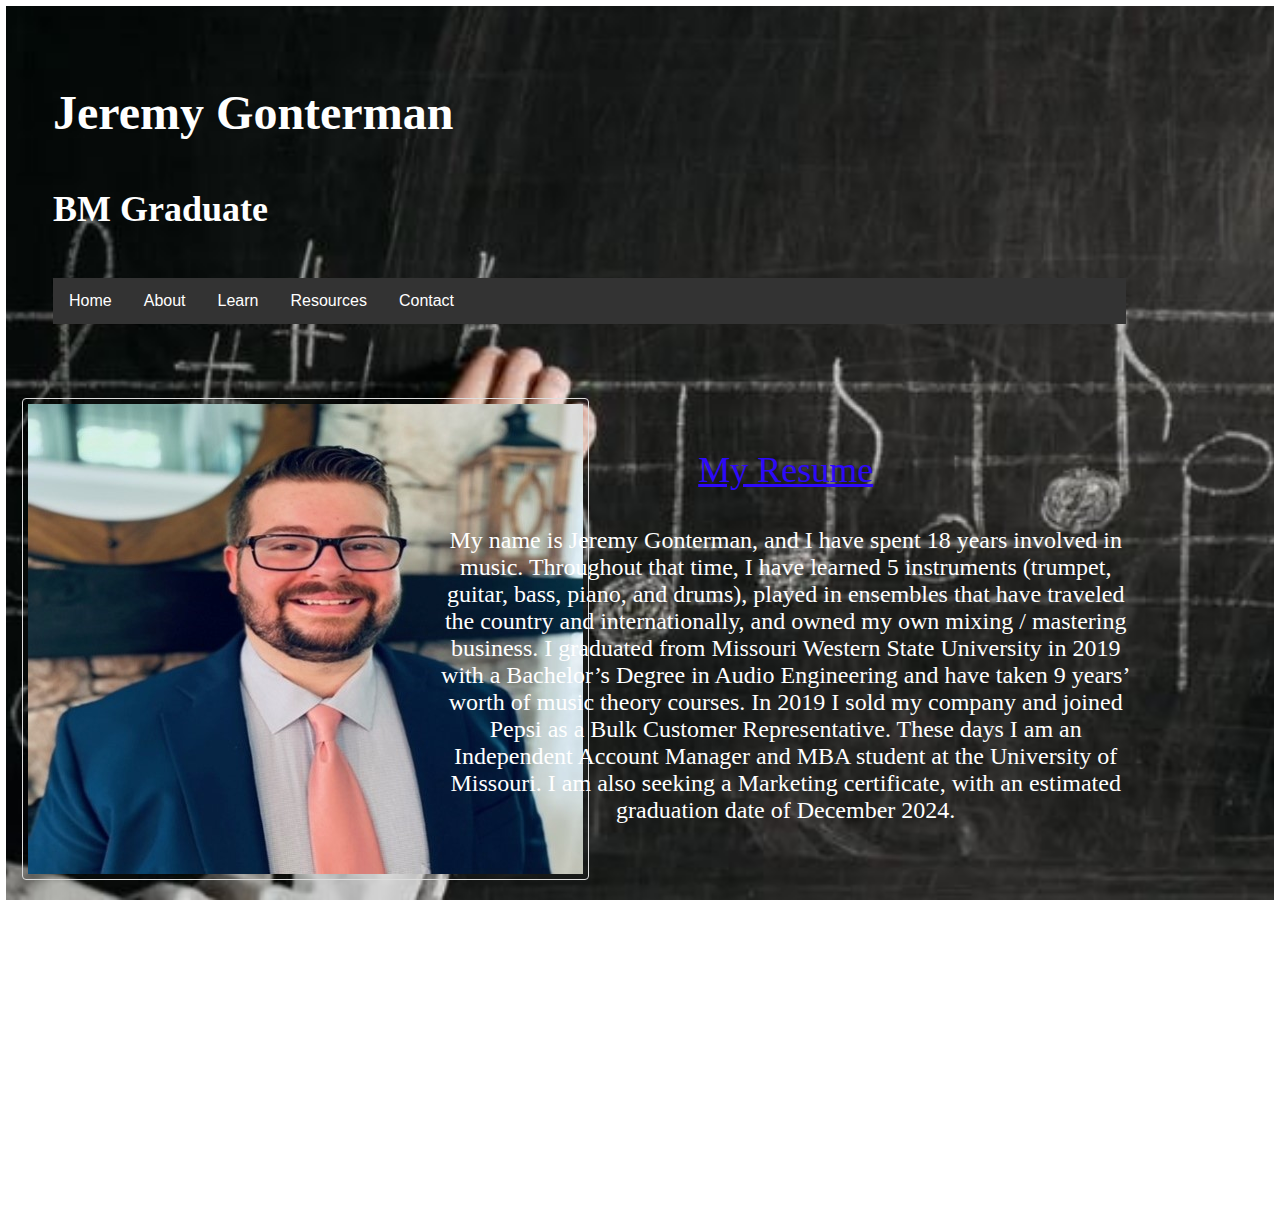
==== islt_7310/about.html @ cd839af6 "Add files via upload" ====
<!--
    Title:  About Page

Use:  To allow users to get to know the author.

Author:  Jeremy Gonterman

School/Term:  University of Missouri, Summer 2024

Developed: Jun 13, 2024

Validated:  Jul 7, 2024
-->

<!DOCTYPE html>
<html lang="en-US">

<head>
                <meta charset="utf-8">
                <title>About Me</title>

                <link rel="stylesheet"
                href="astyle.css">

                <link rel="stylesheet"
                href="nav.css">

                <meta name="viewport" content="width=device-width, height=device-height, initial-scale=1, maximum-scale=1, user-scalable=0">
</head>


<div class="wrapper">
    <div class="box header">
        <header>
            <element class="header"><h1>Jeremy Gonterman</h1>
            <h4>BM Graduate</h4></element>
            <nav>
                <div class="navbar">
                    <a href="https://jgonterman.github.io/islt_7310/index.html">Home</a>
                    <a href="https://jgonterman.github.io/islt_7310/about.html">About</a>
                    <div class="dropdown">
                        <button class="dropbtn">Learn
                            <i class="fa fa-caret-down"></i>
                        </button>
                     <div class="dropdown-content">
                        <a href="#">Link 1</a>
                        <a href="#">Link 2</a>
                        <a href="#">Link 3</a>
                        </div>
                    </div>    
                    <a href="https://jgonterman.github.io/islt_7310/references.html">Resources</a>
                    <a href="#contact.html">Contact</a>
            </nav>
        </header>
    </div>
    <div class="box sidebar">
        <img src="https://jgonterman.github.io/islt_7310/Headshot.jpg"/>
    </div>
    <div class="box content">
        <element class="content"><p><a href="https://jgonterman.github.io/islt_7310/Gonterman%20Resume.pdf">My Resume</a></p></element>
        <p>My name is Jeremy Gonterman, and I have spent 18 years involved in music. Throughout that time, I have learned 5 instruments (trumpet, guitar, bass, piano, and drums), played in ensembles that have traveled the country and internationally, and owned my own mixing / mastering business. I graduated from Missouri Western State University in 2019 with a Bachelor’s Degree in Audio Engineering and have taken 9 years’ worth of music theory courses. In 2019 I sold my company and joined Pepsi as a Bulk Customer Representative. These days I am an Independent Account Manager and MBA student at the University of Missouri. I am also seeking a Marketing certificate, with an estimated graduation date of December 2024.</p>
        <br>
        <blockquote cite="quoteinvestigator.com/2015/06/20/music/">
        “Music is the <strong>universal</strong> language of <em>nature</em>; and <em>man</em>, whether in a savage or a civilized state, seeks for gratification from the charms of this divine art; which becomes generally interesting, because it appeals directly to the senses and imagination.” – Henry Wadsworth Longfellow
        </blockquote>
    </div>
    <div class="box footer">
        Jeremy Gonterman | jkgtct@missouri.edu | ©2024 Jeremy Gonterman
    </div>

</html>
---- islt_7310/astyle.css ----
a {
  color: #2d09fa;
}

body {
    margin: .5%;
  }
  
  .sidebar {
    grid-area: sidebar;
    img {
      border: 1px solid #ddd;
      border-radius: 4px;
      padding: 5px;
      width: 400
    }
  }
  
  .content {
    grid-area: content;
    position: relative;
    font-size: 150%;
    p {
      text-align: center;
    }
  }
  
  .header {
    grid-area: header;
    h1 {
      font-size: 300%
  }
    h4 {
      font-size: 225%
    }
  }
  
  .footer {
    grid-area: footer;
  }
  
  .wrapper {
      display: grid;
      grid-gap: 1%;
      grid-template-columns: 30% 30% 30%;
      grid-template-areas:
      "header  header  header"
      "sidebar content content"
      "footer  footer  footer";
      background-image: url("https://jgonterman.github.io/islt_7310/Homepage.jpg");
      background-size: cover;
      background-repeat: no-repeat;
      background-attachment: fixed;
    }
  
  
  .box {
    color: #fff;
    border-radius: 2%;
    padding: 4%;
  }
  
  .topleft {
    position: absolute;
    top: 0;
    left: 0;
  }
  
  .topright {
    position: absolute;
    top: 0;
    right: 0;
  }
  
  .bottomleft {
    position: absolute;
    bottom: 0;
    left: 0;
  }
  
  .bottomright {
    position: absolute;
    bottom: 0;
    right: 0;
  }
---- islt_7310/nav.css ----
/* Navbar container */
 .navbar {
    overflow: hidden;
    background-color: #333;
    font-family: Arial;
  }
  
  /* Links inside the navbar */
  .navbar a {
    float: left;
    font-size: 16px;
    color: white;
    text-align: center;
    padding: 14px 16px;
    text-decoration: none;
  }
  
  /* The dropdown container */
  .dropdown {
    float: left;
    overflow: hidden;
  }
  
  /* Dropdown button */
  .dropdown .dropbtn {
    font-size: 16px;
    border: none;
    outline: none;
    color: white;
    padding: 14px 16px;
    background-color: inherit;
    font-family: inherit; /* Important for vertical align on mobile phones */
    margin: 0; /* Important for vertical align on mobile phones */
  }
  
  /* Add a red background color to navbar links on hover */
  .navbar a:hover, .dropdown:hover .dropbtn {
    background-color: red;
  }
  
  /* Dropdown content (hidden by default) */
  .dropdown-content {
    display: none;
    position: absolute;
    background-color: #f9f9f9;
    min-width: 160px;
    box-shadow: 0px 8px 16px 0px rgba(0,0,0,0.2);
    z-index: 1;
  }
  
  /* Links inside the dropdown */
  .dropdown-content a {
    float: none;
    color: black;
    padding: 12px 16px;
    text-decoration: none;
    display: block;
    text-align: left;
  }
  
  /* Add a grey background color to dropdown links on hover */
  .dropdown-content a:hover {
    background-color: #ddd;
  }
  
  /* Show the dropdown menu on hover */
  .dropdown:hover .dropdown-content {
    display: block;
  }
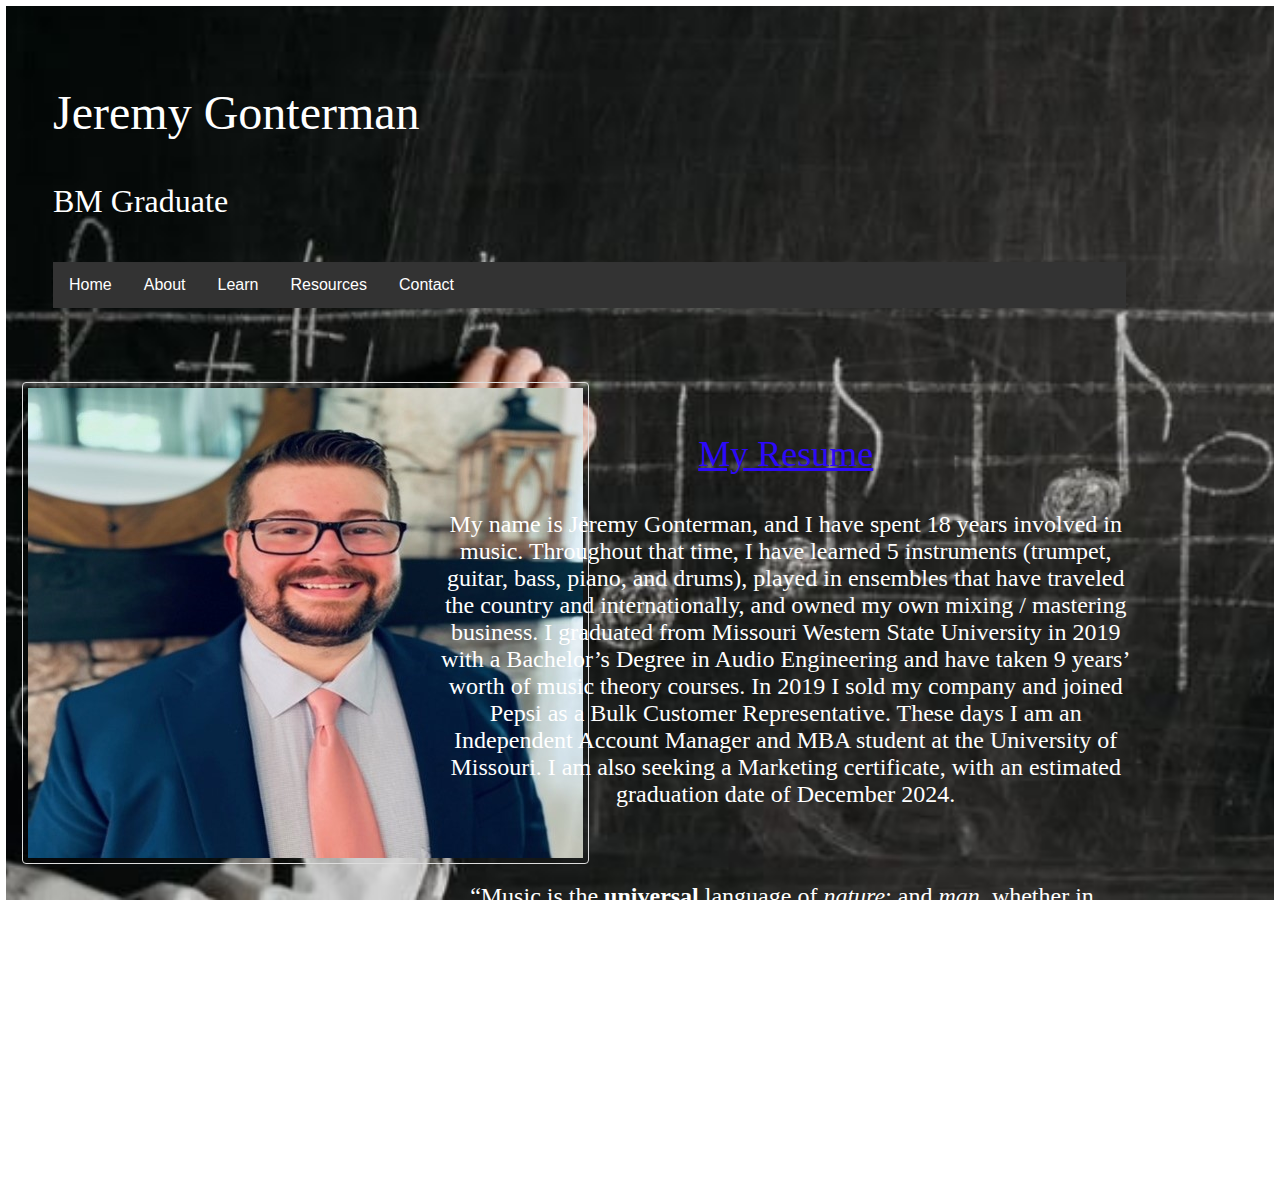
==== commit ae146843: "Add files via upload" ====
--- a/islt_7310/about.html
+++ b/islt_7310/about.html
@@ -19,8 +19,14 @@
                 <meta charset="utf-8">
                 <title>About Me</title>
 
+                <link rel=""stylesheet"
+                href="https://fonts.googleapis.com/css2?family=Poppins">
+
                 <link rel="stylesheet"
                 href="astyle.css">
+
+                <link rel="stylesheet"
+                href="printastyle.css">
 
                 <link rel="stylesheet"
                 href="nav.css">
@@ -28,7 +34,7 @@
                 <meta name="viewport" content="width=device-width, height=device-height, initial-scale=1, maximum-scale=1, user-scalable=0">
 </head>
 
-
+<body>
 <div class="wrapper">
     <div class="box header">
         <header>
@@ -54,7 +60,7 @@
         </header>
     </div>
     <div class="box sidebar">
-        <img src="https://jgonterman.github.io/islt_7310/Headshot.jpg"/>
+        <element class="no print"><img src="https://jgonterman.github.io/islt_7310/Headshot.jpg"/></element>
     </div>
     <div class="box content">
         <element class="content"><p><a href="https://jgonterman.github.io/islt_7310/Gonterman%20Resume.pdf">My Resume</a></p></element>
@@ -67,5 +73,6 @@
     <div class="box footer">
         Jeremy Gonterman | jkgtct@missouri.edu | ©2024 Jeremy Gonterman
     </div>
+</body>
 
 </html>--- a/islt_7310/astyle.css
+++ b/islt_7310/astyle.css
@@ -1,3 +1,20 @@
+
+@media only screen and (max-width:1024px) {
+  /* For mobile phones: */
+  .menu, .main, .right {
+    width: 100%;
+  }
+  .sidebar {
+    img {
+      display: none;
+    }
+  }
+  .content {
+    p {
+  text-align: left;
+  }
+  }
+}
 a {
   color: #2d09fa;
 }
@@ -8,6 +25,7 @@
   
   .sidebar {
     grid-area: sidebar;
+    position: relative;
     img {
       border: 1px solid #ddd;
       border-radius: 4px;
@@ -28,11 +46,12 @@
   .header {
     grid-area: header;
     h1 {
-      font-size: 300%
+      font:3em "Poppins", cursive;
   }
     h4 {
-      font-size: 225%
+      font:2em "Poppins", cursive;
     }
+    
   }
   
   .footer {
--- a/islt_7310/printastyle.css
+++ b/islt_7310/printastyle.css
@@ -0,0 +1,40 @@
+
+@media print {
+    * {
+        background: transparent;
+        color: #000 !important;
+        box-shadow: none !important;
+        text-shadow: none !important;
+    }
+    .no-print, .no-print * {
+    display: none !important;
+    }
+    .navbar,
+    .sidebar,
+    .footer {
+        display: none !important;
+        margin-top: 0;
+        margin-bottom: 0;
+        page-break-after: avoid;
+        page-break-after: avoid;
+    }
+    .header {
+        margin-top: 0;
+        margin-bottom: 0;
+        border: none;
+        text-align: center;
+        page-break-after: avoid;
+    }
+    .content {
+        margin-top: 0;
+        page-break-before: avoid;
+        text-align: center;
+    }
+    a:after {
+        content: " (" attr(href) ") ";
+        color: blue;
+      }
+body {
+    margin: 25mm 25mm 25mm 25mm;
+}
+}
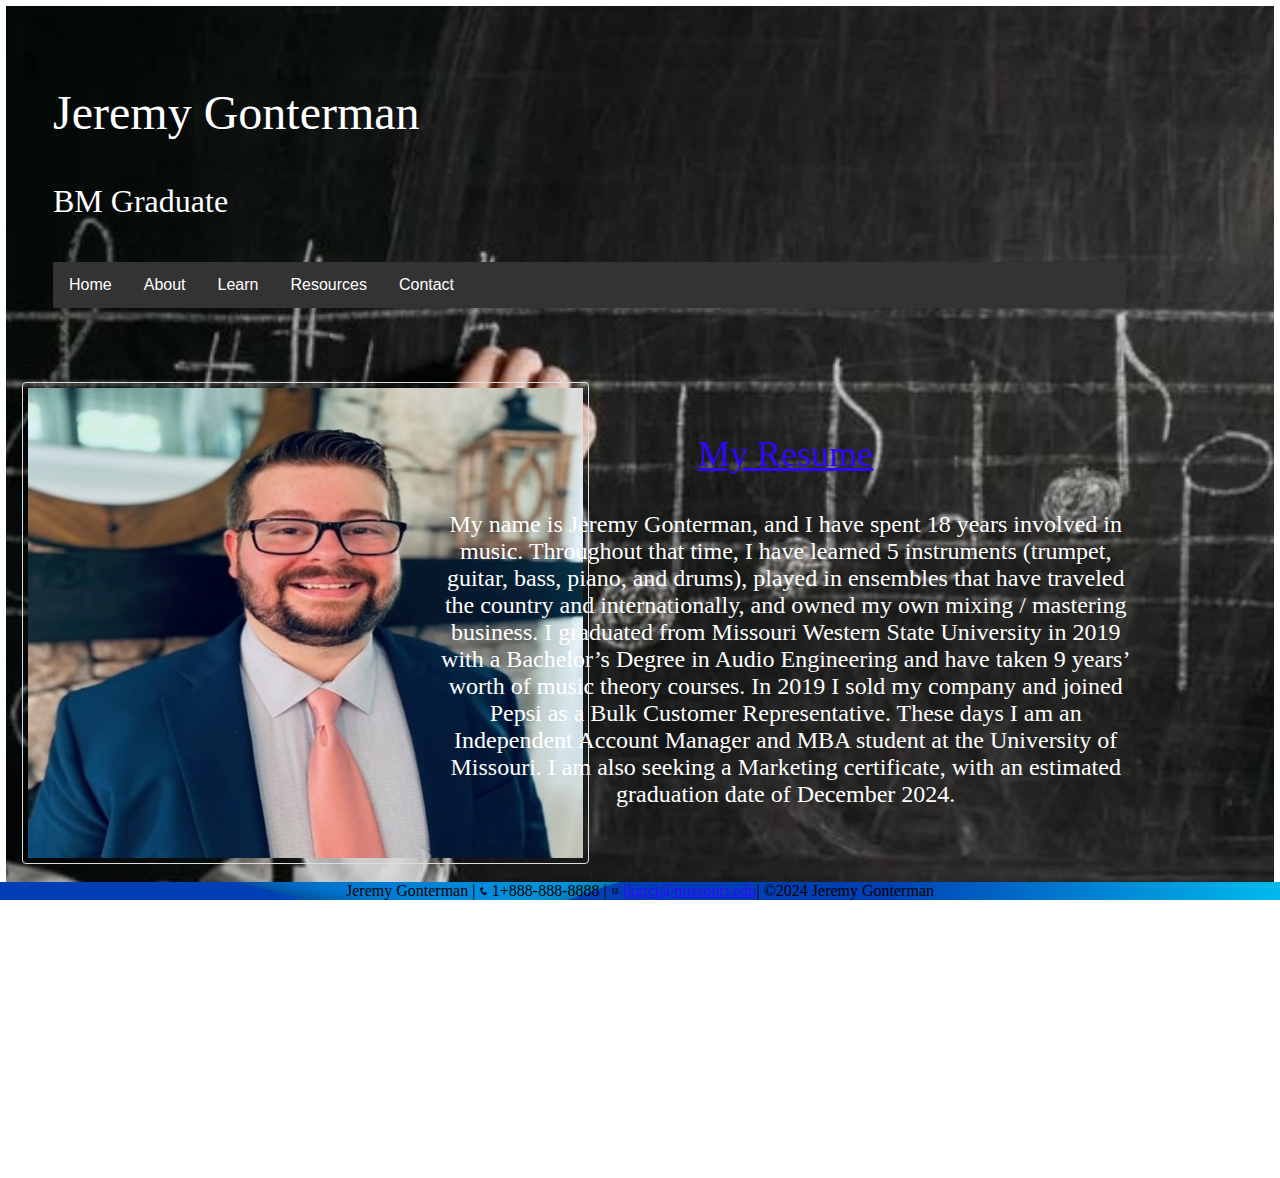
==== commit f0b9e535: "Add files via upload" ====
--- a/islt_7310/about.html
+++ b/islt_7310/about.html
@@ -18,6 +18,9 @@
 <head>
                 <meta charset="utf-8">
                 <title>About Me</title>
+
+                <link rel="icon" type="image/x-icon" 
+               href="https://jgonterman.github.io/islt_7310/images/favicon.JPG">
 
                 <link rel=""stylesheet"
                 href="https://fonts.googleapis.com/css2?family=Poppins">
@@ -70,9 +73,14 @@
         “Music is the <strong>universal</strong> language of <em>nature</em>; and <em>man</em>, whether in a savage or a civilized state, seeks for gratification from the charms of this divine art; which becomes generally interesting, because it appeals directly to the senses and imagination.” – Henry Wadsworth Longfellow
         </blockquote>
     </div>
-    <div class="box footer">
-        Jeremy Gonterman | jkgtct@missouri.edu | ©2024 Jeremy Gonterman
-    </div>
 </body>
 
+<div class="box footer">
+    <div class="container">
+        <div class="footer--icons">
+            Jeremy Gonterman | <img src="https://jgonterman.github.io/islt_7310/images/phone.png"/>1+888-888-8888 | <img src="https://jgonterman.github.io/islt_7310/images/email.png"/><a href="jkgtct@missouri.edu">jkgtct@missouri.edu</a> | ©2024 Jeremy Gonterman
+        </div>
+    </div>
+</div>
+
 </html>--- a/islt_7310/astyle.css
+++ b/islt_7310/astyle.css
@@ -56,6 +56,34 @@
   
   .footer {
     grid-area: footer;
+    .i {
+      margin: 50px;
+    }
+    
+    .footer, .container {
+      position: fixed;
+      left: 0;
+      bottom: 0;
+      width: 100%;
+      text-align: center;
+      float: left;
+      background-image: url("https://jgonterman.github.io/islt_7310/images/footerbg.jpg");
+      background-size: cover;
+      background-repeat: no-repeat;
+      background-attachment: fixed;
+      color: black;
+    }
+    
+    .footer--icons {
+      display: flex;
+      align-items: flex-center;
+      justify-content: center;
+    }
+    
+    .footer--icons > img {
+      margin: 5px;
+      width: 0.5%
+    }
   }
   
   .wrapper {
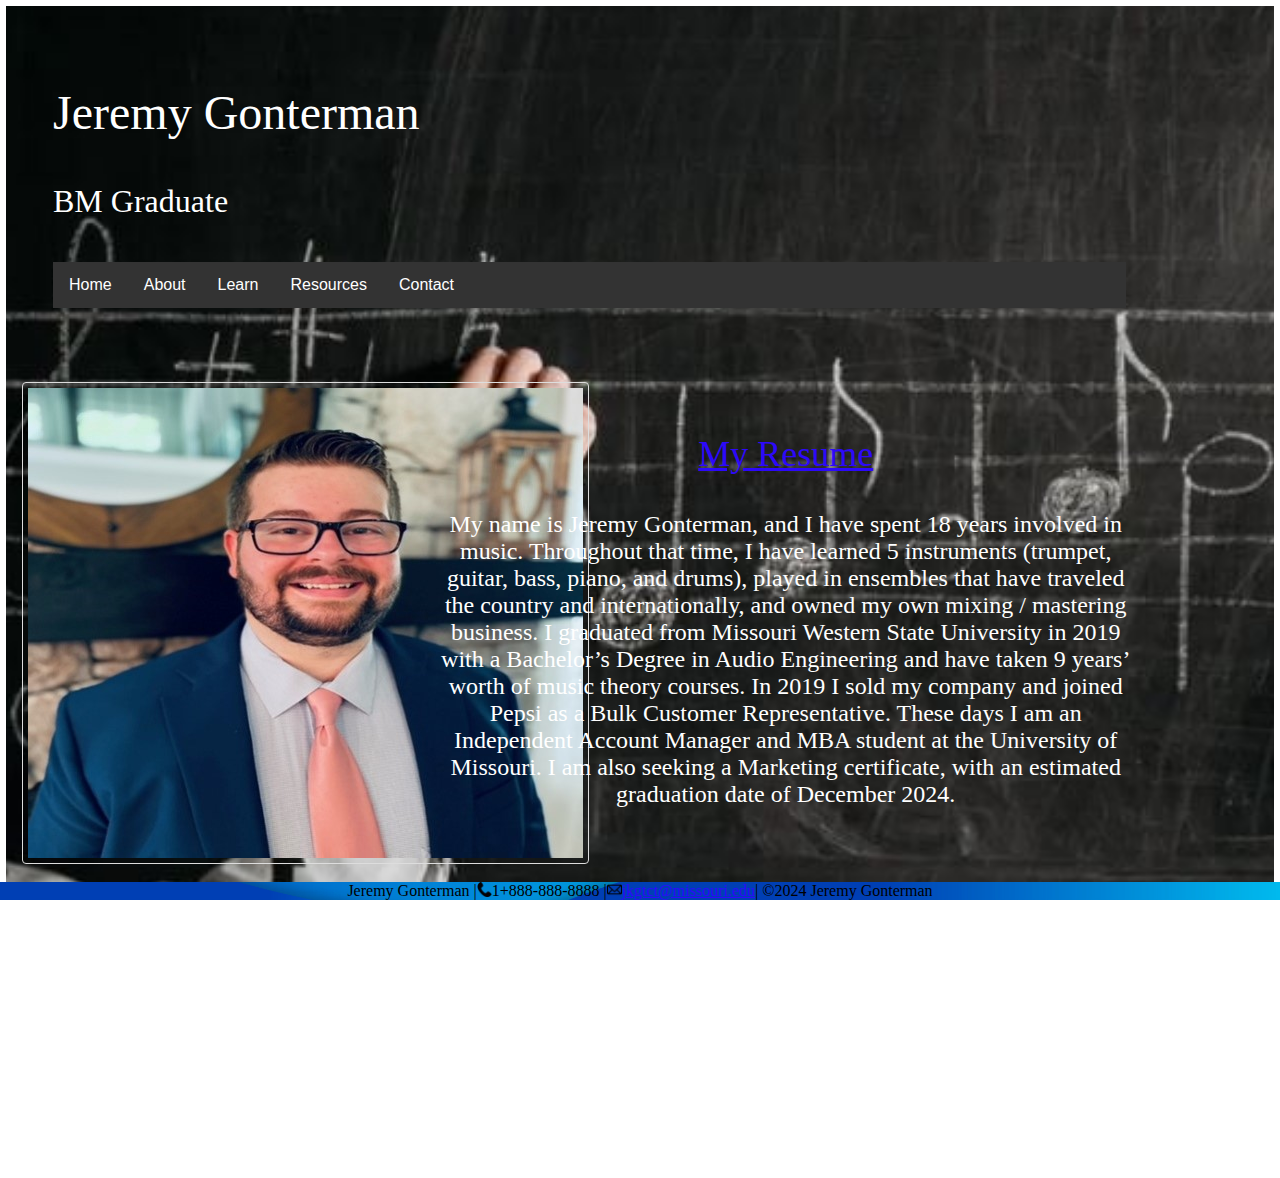
==== commit 88c9b5ac: "Add files via upload" ====
--- a/islt_7310/about.html
+++ b/islt_7310/about.html
@@ -78,7 +78,7 @@
 <div class="box footer">
     <div class="container">
         <div class="footer--icons">
-            Jeremy Gonterman | <img src="https://jgonterman.github.io/islt_7310/images/phone.png"/>1+888-888-8888 | <img src="https://jgonterman.github.io/islt_7310/images/email.png"/><a href="jkgtct@missouri.edu">jkgtct@missouri.edu</a> | ©2024 Jeremy Gonterman
+            Jeremy Gonterman | <img class="pic" src="https://jgonterman.github.io/islt_7310/images/phone.png"> <img class="big" src="https://jgonterman.github.io/islt_7310/images/phone.png"> 1+888-888-8888 | <img class="pic" src="https://jgonterman.github.io/islt_7310/images/email.png"> <img class="big" src="https://jgonterman.github.io/islt_7310/images/email.png"><a href="jkgtct@missouri.edu"> jkgtct@missouri.edu</a> | ©2024 Jeremy Gonterman
         </div>
     </div>
 </div>
--- a/islt_7310/astyle.css
+++ b/islt_7310/astyle.css
@@ -80,10 +80,22 @@
       justify-content: center;
     }
     
-    .footer--icons > img {
-      margin: 5px;
-      width: 0.5%
+    .pic {
+      width: 15px;
+      height: 15px;
     }
+
+    .big {
+      position: absolute;
+      width: 0px;
+ z-index: -1;
+    }
+
+    .pic:hover + .big {
+width: 200px;
+top: -250px;
+    }
+
   }
   
   .wrapper {
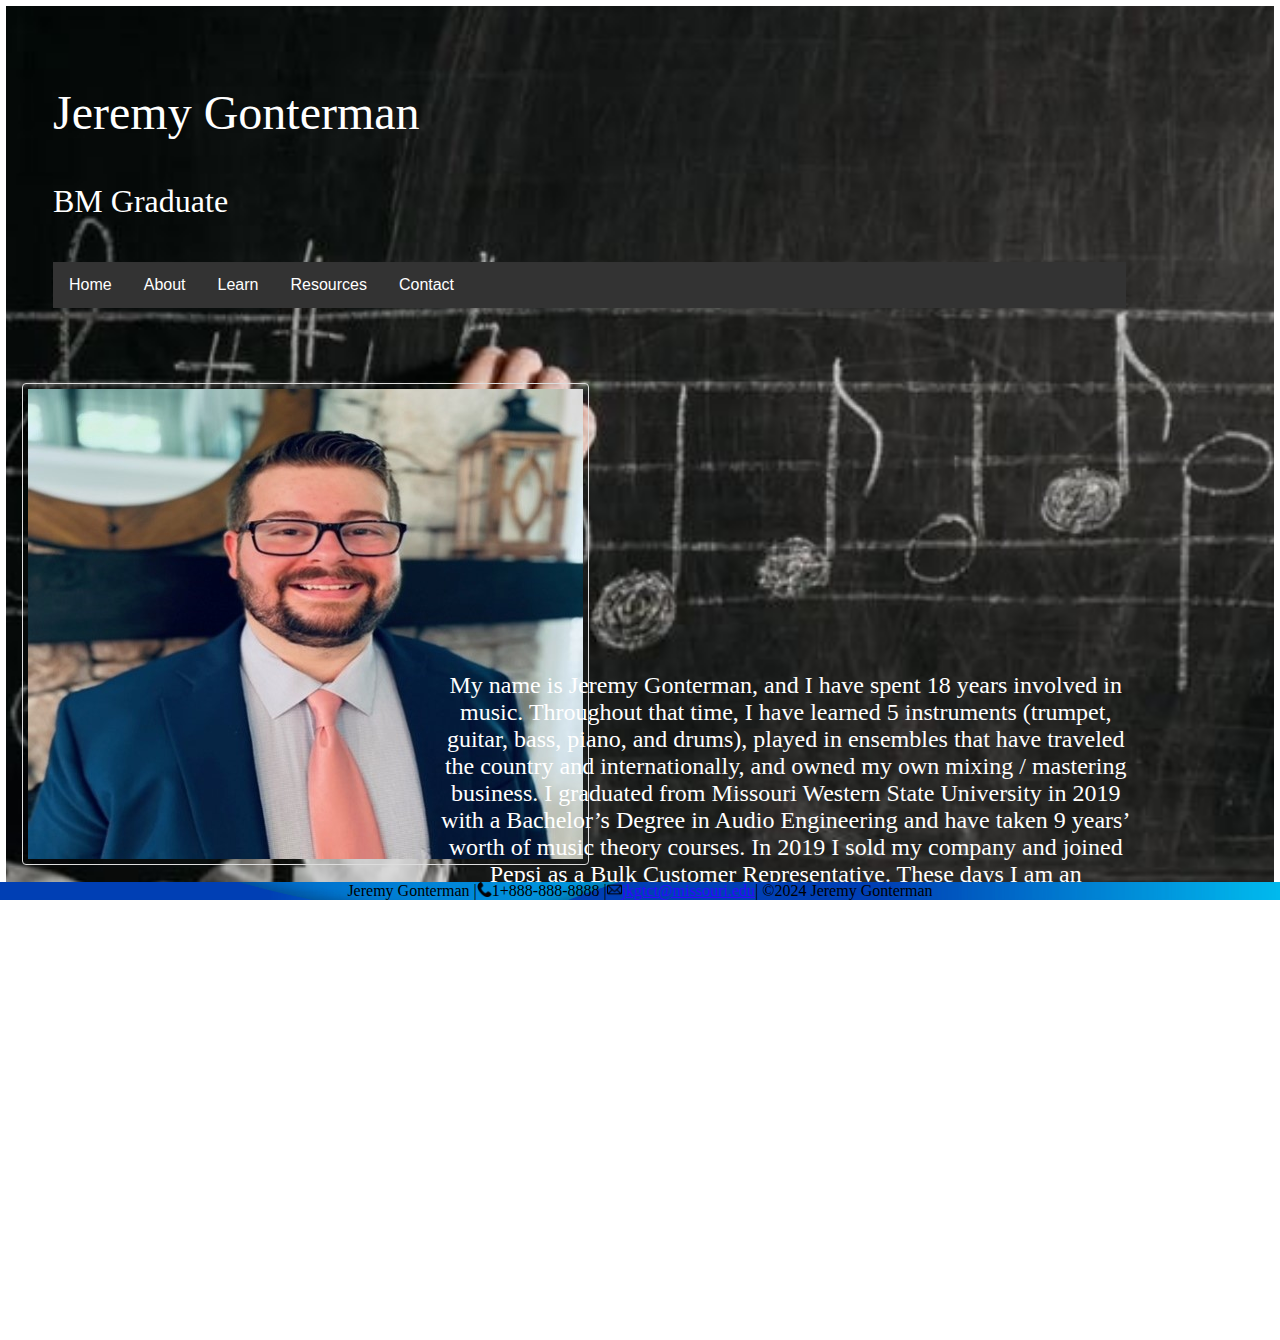
==== commit 17826c76: "Add files via upload" ====
--- a/islt_7310/about.html
+++ b/islt_7310/about.html
@@ -66,7 +66,10 @@
         <element class="no print"><img src="https://jgonterman.github.io/islt_7310/Headshot.jpg"/></element>
     </div>
     <div class="box content">
-        <element class="content"><p><a href="https://jgonterman.github.io/islt_7310/Gonterman%20Resume.pdf">My Resume</a></p></element>
+        <element class="content">  <video width="320" height="240" autoplay>
+            <source src="https://player.vimeo.com/video/955371172?app_id=122963>
+          </video> 
+          <p><a href="https://jgonterman.github.io/islt_7310/Gonterman%20Resume.pdf">My Resume</a></p></element>
         <p>My name is Jeremy Gonterman, and I have spent 18 years involved in music. Throughout that time, I have learned 5 instruments (trumpet, guitar, bass, piano, and drums), played in ensembles that have traveled the country and internationally, and owned my own mixing / mastering business. I graduated from Missouri Western State University in 2019 with a Bachelor’s Degree in Audio Engineering and have taken 9 years’ worth of music theory courses. In 2019 I sold my company and joined Pepsi as a Bulk Customer Representative. These days I am an Independent Account Manager and MBA student at the University of Missouri. I am also seeking a Marketing certificate, with an estimated graduation date of December 2024.</p>
         <br>
         <blockquote cite="quoteinvestigator.com/2015/06/20/music/">
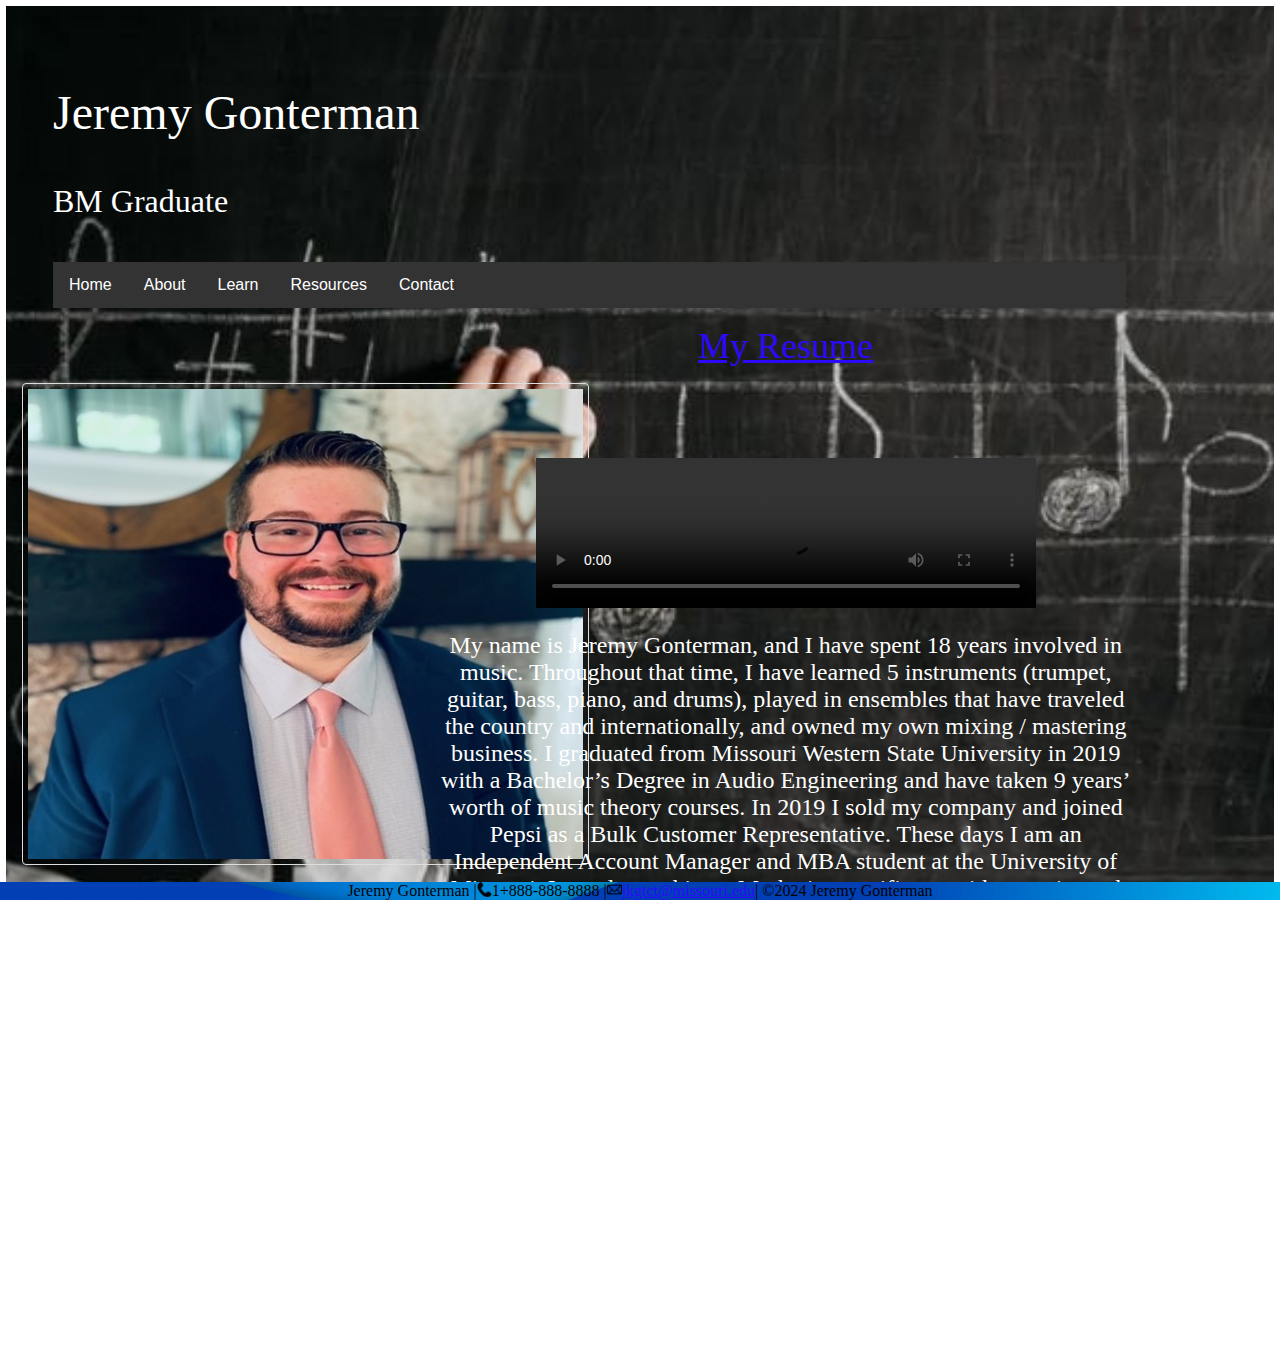
==== commit 2de7e675: "Add files via upload" ====
--- a/islt_7310/about.html
+++ b/islt_7310/about.html
@@ -39,6 +39,7 @@
 
 <body>
 <div class="wrapper">
+    
     <div class="box header">
         <header>
             <element class="header"><h1>Jeremy Gonterman</h1>
@@ -62,14 +63,20 @@
             </nav>
         </header>
     </div>
+    
     <div class="box sidebar">
         <element class="no print"><img src="https://jgonterman.github.io/islt_7310/Headshot.jpg"/></element>
     </div>
+    
     <div class="box content">
-        <element class="content">  <video width="320" height="240" autoplay>
-            <source src="https://player.vimeo.com/video/955371172?app_id=122963>
-          </video> 
-          <p><a href="https://jgonterman.github.io/islt_7310/Gonterman%20Resume.pdf">My Resume</a></p></element>
+        <element class="content"><p><a href="https://jgonterman.github.io/islt_7310/Gonterman%20Resume.pdf">My Resume</a></p></element>
+            <video controls width="500">
+                <source src="https://jgonterman.github.io/islt_7310/jg_resume%20(1080p).mp4" type="video/mp4"/>
+          
+                Download the
+                <a href="https://jgonterman.github.io/islt_7310/jg_resume%20(1080p).mp4">MP4</a>
+                video.
+            </video>
         <p>My name is Jeremy Gonterman, and I have spent 18 years involved in music. Throughout that time, I have learned 5 instruments (trumpet, guitar, bass, piano, and drums), played in ensembles that have traveled the country and internationally, and owned my own mixing / mastering business. I graduated from Missouri Western State University in 2019 with a Bachelor’s Degree in Audio Engineering and have taken 9 years’ worth of music theory courses. In 2019 I sold my company and joined Pepsi as a Bulk Customer Representative. These days I am an Independent Account Manager and MBA student at the University of Missouri. I am also seeking a Marketing certificate, with an estimated graduation date of December 2024.</p>
         <br>
         <blockquote cite="quoteinvestigator.com/2015/06/20/music/">
--- a/islt_7310/astyle.css
+++ b/islt_7310/astyle.css
@@ -37,12 +37,18 @@
   .content {
     grid-area: content;
     position: relative;
+    top: -55px;
     font-size: 150%;
+    video {
+      display: block;
+      margin: 0 auto;
+    }
     p {
       text-align: center;
     }
   }
-  
+
+
   .header {
     grid-area: header;
     h1 {
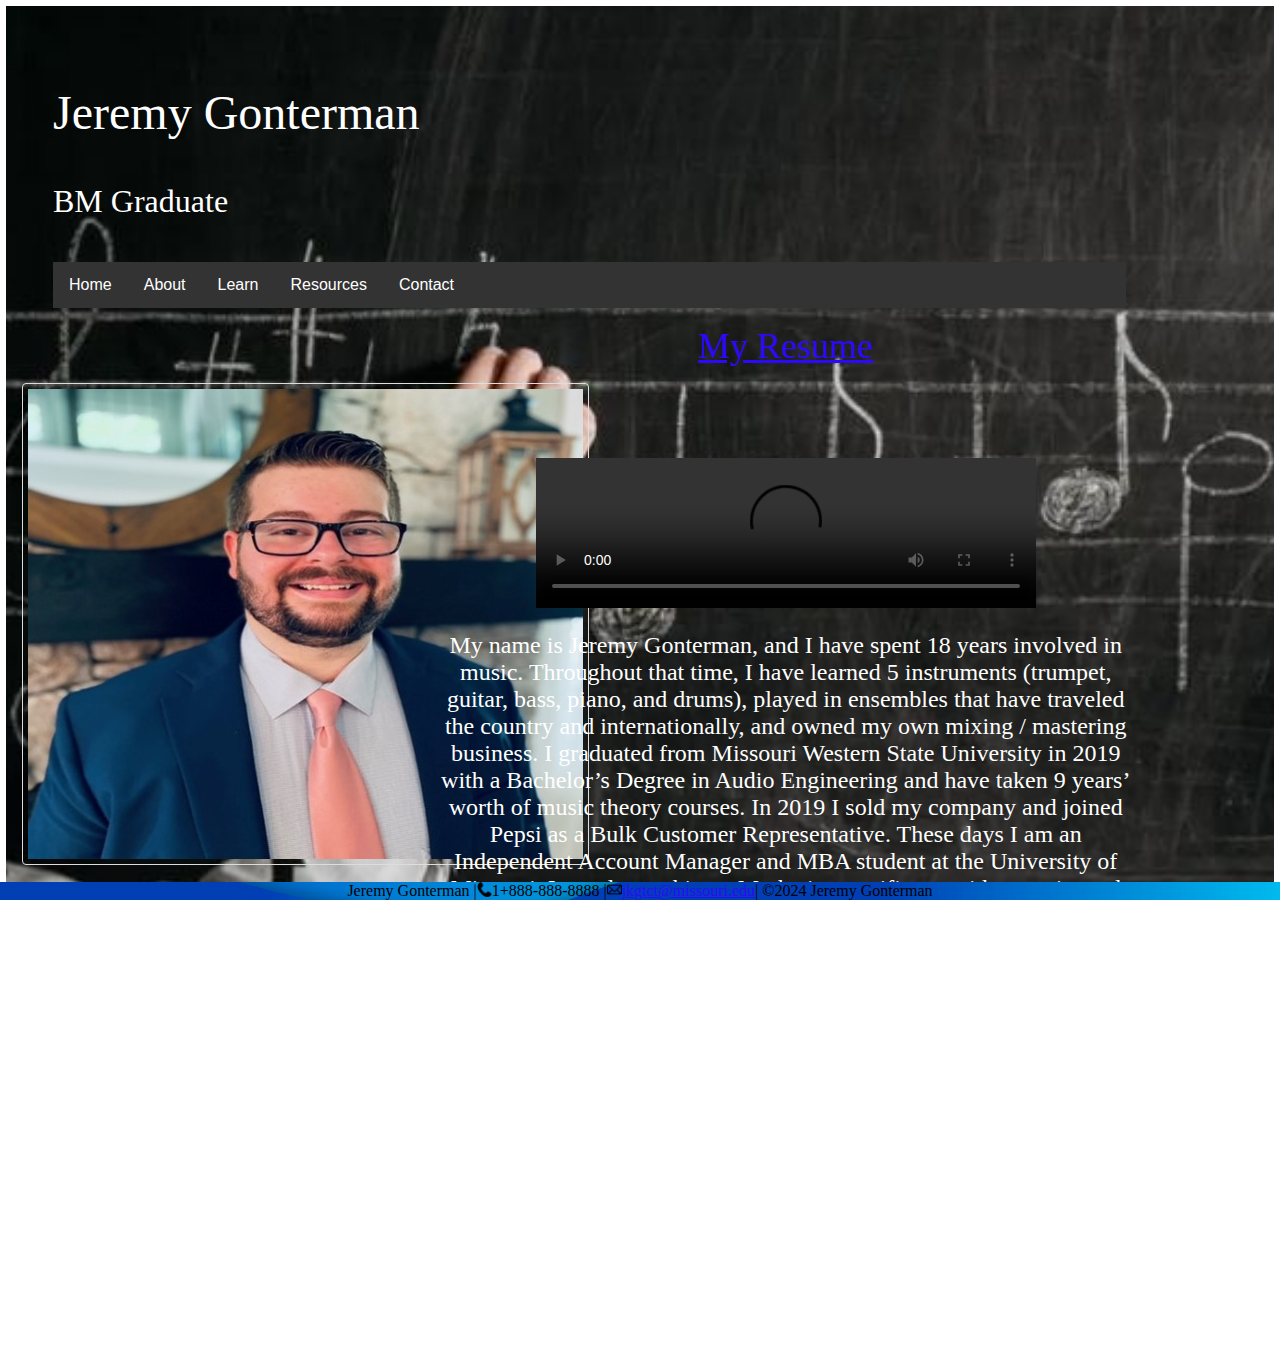
==== commit d5e0d9b2: "Add files via upload" ====
--- a/islt_7310/about.html
+++ b/islt_7310/about.html
@@ -53,9 +53,10 @@
                             <i class="fa fa-caret-down"></i>
                         </button>
                      <div class="dropdown-content">
-                        <a href="#">Link 1</a>
-                        <a href="#">Link 2</a>
-                        <a href="#">Link 3</a>
+                        <a href="https://jgonterman.github.io/islt_7310/notes.html">Notes</a>
+                        <a href="https://jgonterman.github.io/islt_7310/accidentals.html">Accidentals</a>
+                        <a href="https://jgonterman.github.io/islt_7310/scales.html">Scales</a>
+                        <a href="https://jgonterman.github.io/islt_7310/chords.html">Chords</a>
                         </div>
                     </div>    
                     <a href="https://jgonterman.github.io/islt_7310/references.html">Resources</a>
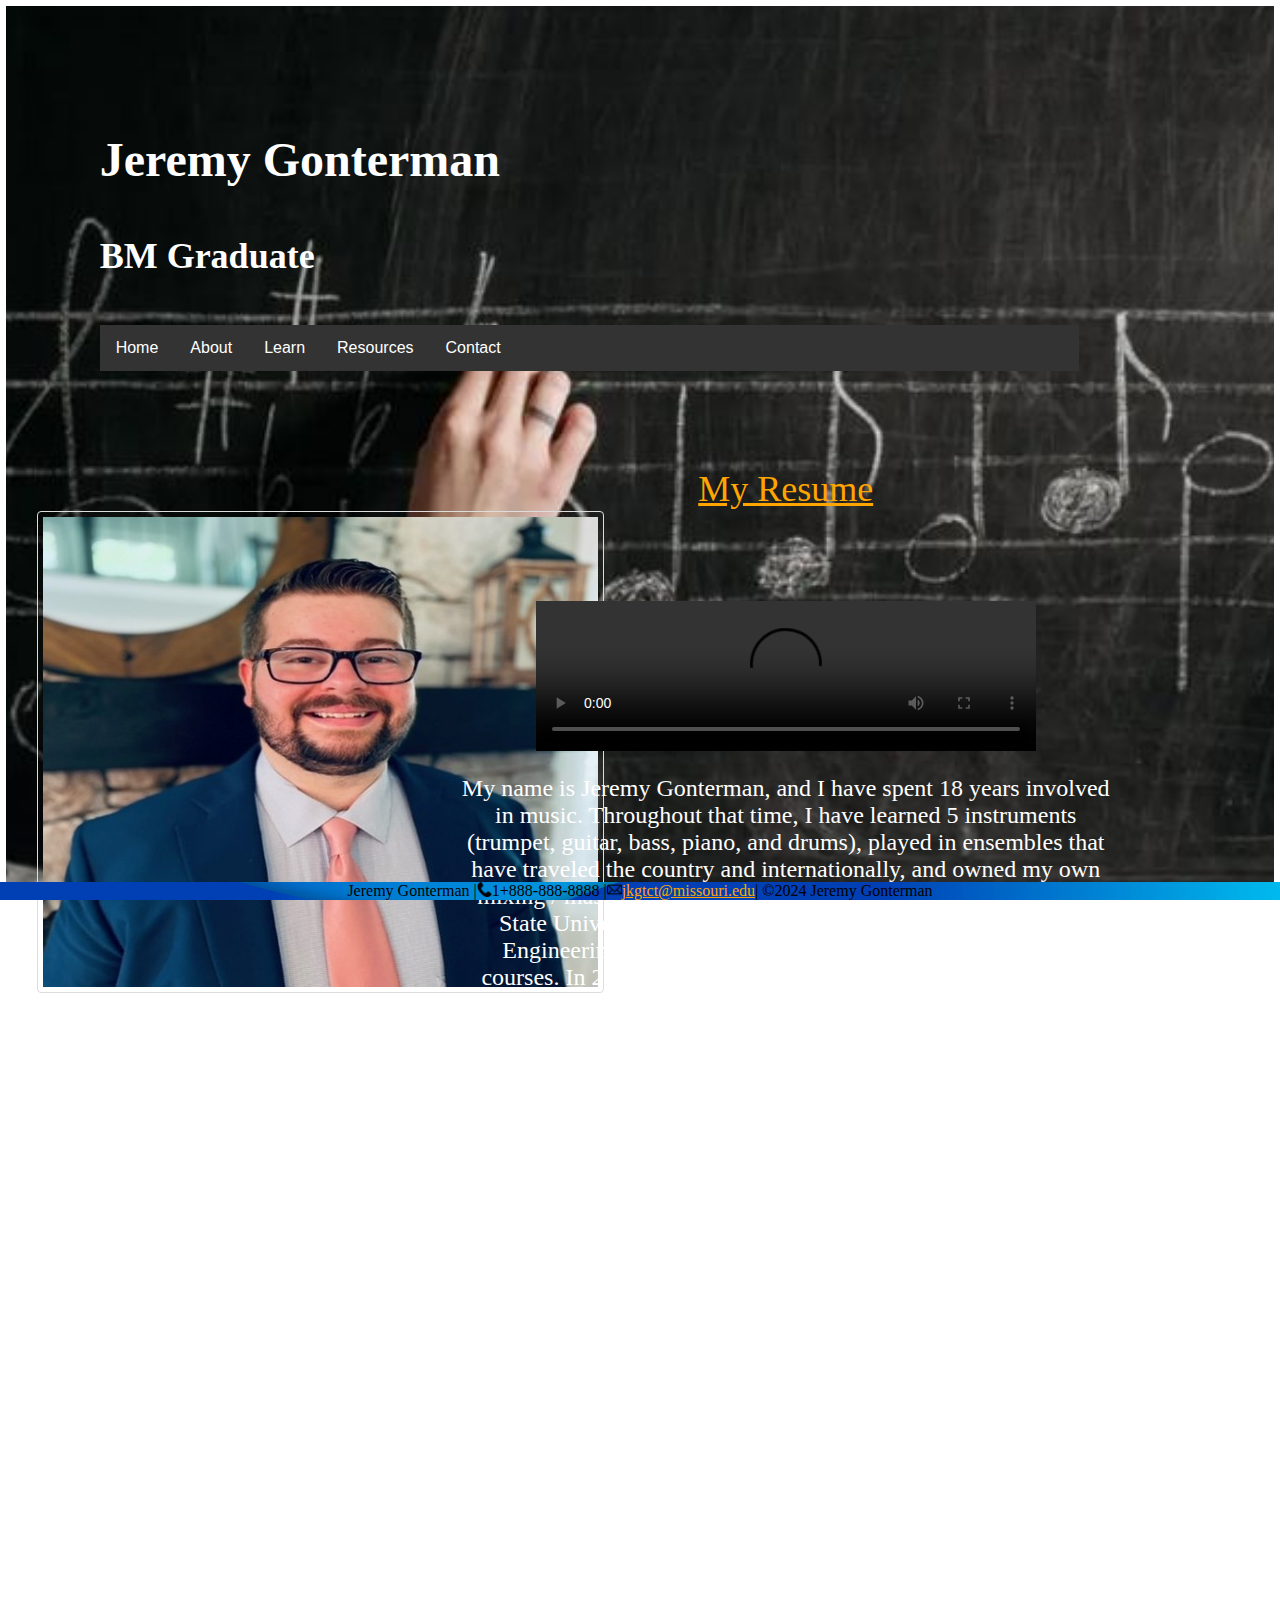
==== commit 670dc5f2: "Add files via upload" ====
--- a/islt_7310/about.html
+++ b/islt_7310/about.html
@@ -60,7 +60,7 @@
                         </div>
                     </div>    
                     <a href="https://jgonterman.github.io/islt_7310/references.html">Resources</a>
-                    <a href="#contact.html">Contact</a>
+                    <a href="https://jgonterman.github.io/islt_7310/contact.html">Contact</a>
             </nav>
         </header>
     </div>
--- a/islt_7310/astyle.css
+++ b/islt_7310/astyle.css
@@ -16,7 +16,7 @@
   }
 }
 a {
-  color: #2d09fa;
+  color: orange;
 }
 
 body {
@@ -52,12 +52,11 @@
   .header {
     grid-area: header;
     h1 {
-      font:3em "Poppins", cursive;
+      font-size: 300%
   }
     h4 {
-      font:2em "Poppins", cursive;
+      font-size: 225%
     }
-    
   }
   
   .footer {
@@ -122,7 +121,7 @@
   .box {
     color: #fff;
     border-radius: 2%;
-    padding: 4%;
+    padding: 8%;
   }
   
   .topleft {
